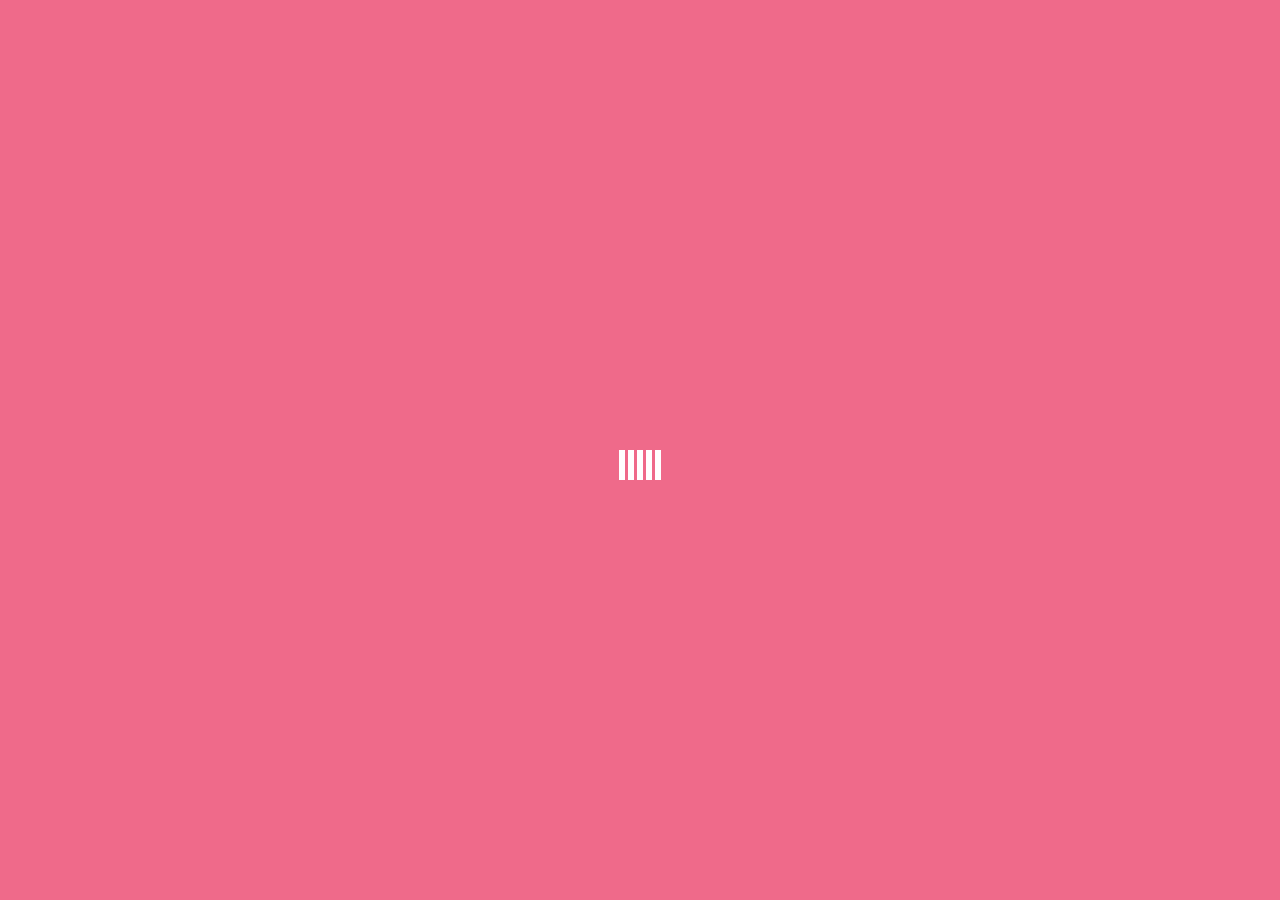
==== index.html @ b2464848 "Add files via upload" ====
<!doctype html>
<html lang="en">

<head>
    <title id="titleWeb"></title>
    <!-- Required meta tags -->
    <meta charset="utf-8">
    <meta name="viewport" content="width=device-width, initial-scale=1, shrink-to-fit=no">

    <!-- Bootstrap CSS -->
    <link rel="stylesheet" href="css/style.css">
    <link rel="stylesheet" href="css/spinload.css">
    <link rel="stylesheet" type="text/css" href=" https://fonts.googleapis.com/css?family=Pacifico" />
    <link rel="stylesheet" href="https://stackpath.bootstrapcdn.com/bootstrap/4.3.1/css/bootstrap.min.css" integrity="sha384-ggOyR0iXCbMQv3Xipma34MD+dH/1fQ784/j6cY/iJTQUOhcWr7x9JvoRxT2MZw1T" crossorigin="anonymous">
</head>

<body onload="loadSound()">
    <div class="wrapper">
        <!-- Preloader -->
        <div id="preloader">
            <div class="spinner">
                <div class="rect1"></div>
                <div class="rect2"></div>
                <div class="rect3"></div>
                <div class="rect4"></div>
                <div class="rect5"></div>
            </div>
        </div>
        <div id="bg"></div>
        <div class="content">
            <header>
                <h2 id="title"></h2>
                <h4 id="desc"></h4>
            </header>
            <button id="yes" type="button" class="btn btn-danger btn-lg"> </button>
            <button id="no" type="button" class="btn btn-info btn-lg"></button>
        </div>
    </div>
    <!-- Optional JavaScript -->
    <!-- jQuery first, then Popper.js, then Bootstrap JS -->
    <script src="https://code.jquery.com/jquery-3.4.1.js" integrity="sha256-WpOohJOqMqqyKL9FccASB9O0KwACQJpFTUBLTYOVvVU=" crossorigin="anonymous"></script>
    <script src="https://cdnjs.cloudflare.com/ajax/libs/popper.js/1.14.7/umd/popper.min.js" integrity="sha384-UO2eT0CpHqdSJQ6hJty5KVphtPhzWj9WO1clHTMGa3JDZwrnQq4sF86dIHNDz0W1" crossorigin="anonymous"></script>
    <script src="https://stackpath.bootstrapcdn.com/bootstrap/4.3.1/js/bootstrap.min.js" integrity="sha384-JjSmVgyd0p3pXB1rRibZUAYoIIy6OrQ6VrjIEaFf/nJGzIxFDsf4x0xIM+B07jRM" crossorigin="anonymous"></script>
    <script src="https://cdn.jsdelivr.net/npm/sweetalert2@9"></script>
    <script src="./config.js"></script>
    <script src="./js/main.js"></script>

    <script>
        function loadSound() {
            var audio = new Audio('sound/sound.mp3');
            audio.play();
        }
    </script>
</body>

</html>
---- css/style.css ----
.content {
    position: relative;
    z-index: 3;
}

#no {
    position: absolute;
    display: inline-block;
    left: 35%;
    top: 40vh;
    -webkit-transition: all 0.1s ease-out;
}

#yes {
    position: absolute;
    display: inline-block;
    left: 70%;
    top: 40vh;
    -webkit-transition: all 0.3s ease-out;
}

#bg {
    position: fixed;
    top: 0;
    right: 0;
    bottom: 0;
    left: 0;
    opacity: .8;
    /* height: 100vh; */
    z-index: 0;
    background-repeat: no-repeat;
    background-image: url(../img/bg.webp);
    background-size: cover;
    background-position: 50%;
    -webkit-filter: blur(4px);
}

.swal2-image {
    object-fit: contain;
}

.swal2-title,
.swal2-content {
    color: azure !important;
}

.swal2-popup {
    border-radius: 15px !important;
}

header h2 {
    font-family: 'Pacifico';
    font-size: 80px;
    text-align: center;
    margin-bottom: 30px;
    color: cyan;
}

header h4 {
    font-family: 'Pacifico';
    text-align: center;
    color: chartreuse;
}

@media only screen and (max-width: 500px) {
    header h2 {
        font-family: 'sans-serif';
        font-size: 45px;
        text-align: center;
        margin-bottom: 30px;
    }

    header h4 {
        font-family: 'Pacifico';
        text-align: center;
        padding: 15px;
    }

    #no {
        position: absolute;
        display: inline-block;
        left: 10%; /* Adjust to center on small screens */
        top: 40vh;
        font-size: 16px; /* Slightly bigger font for mobile */
        padding: 10px; /* Adequate padding for button */
        -webkit-transition: all 0.1s ease-out;
    }

    #yes {
        position: absolute;
        display: inline-block;
        left: 60%; /* Adjust to center on small screens */
        top: 40vh;
        font-size: 16px; /* Slightly bigger font for mobile */
        padding: 10px; /* Adequate padding for button */
        -webkit-transition: all 0.3s ease-out;
    }

    /* Ensure the background image covers the screen and isn't too large */
    #bg {
        background-size: cover;
        background-position: center;
        filter: blur(4px);
        height: 100vh; /* Ensure it takes the full height of the screen */
    }
}

/* Optional: Adjust for medium screens (tablets) */
@media only screen and (max-width: 768px) {
    #no, #yes {
        font-size: 18px;
        padding: 15px;
    }

    header h2 {
        font-size: 60px;
    }

    header h4 {
        font-size: 18px;
    }
}

.swal2-backdrop-show {
    background-size: 200px 100px !important;
}
---- css/spinload.css ----
/* 3. Preloader */
#preloader {
	position: fixed;
	top:0;
	left:0;
	right:0;
	bottom:0;
	background-color:#ef6a8a; /* change if the mask should have another color then white */
	z-index:9999999; /* makes sure it stays on top */
}

.spinner {
	position:absolute;
	left:50%; /* centers the loading animation horizontally one the screen */
	top:50%; /* centers the loading animation vertically one the screen */
	width: 50px;
	height: 30px;
	text-align: center;
	font-size: 10px;
	margin-left:-25px;
}

.spinner > div {
	background-color: #fff;
	height: 100%;
	width: 6px;
	display: inline-block; 
	-webkit-animation: stretchdelay 1.2s infinite ease-in-out;
	animation: stretchdelay 1.2s infinite ease-in-out;
}

.spinner .rect2 {
	-webkit-animation-delay: -1.1s;
	animation-delay: -1.1s;
}

.spinner .rect3 {
	-webkit-animation-delay: -1.0s;
	animation-delay: -1.0s;
}

.spinner .rect4 {
	-webkit-animation-delay: -0.9s;
	animation-delay: -0.9s;
}

.spinner .rect5 {
	-webkit-animation-delay: -0.8s;
	animation-delay: -0.8s;
}

@-webkit-keyframes stretchdelay {
	0%, 40%, 100% { -webkit-transform: scaleY(0.4) }  
	20% { -webkit-transform: scaleY(1.0) }
}

@keyframes stretchdelay {
	0%, 40%, 100% { 
	transform: scaleY(0.4);
	-webkit-transform: scaleY(0.4);
	}  20% { 
	transform: scaleY(1.0);
	-webkit-transform: scaleY(1.0);
	}
}
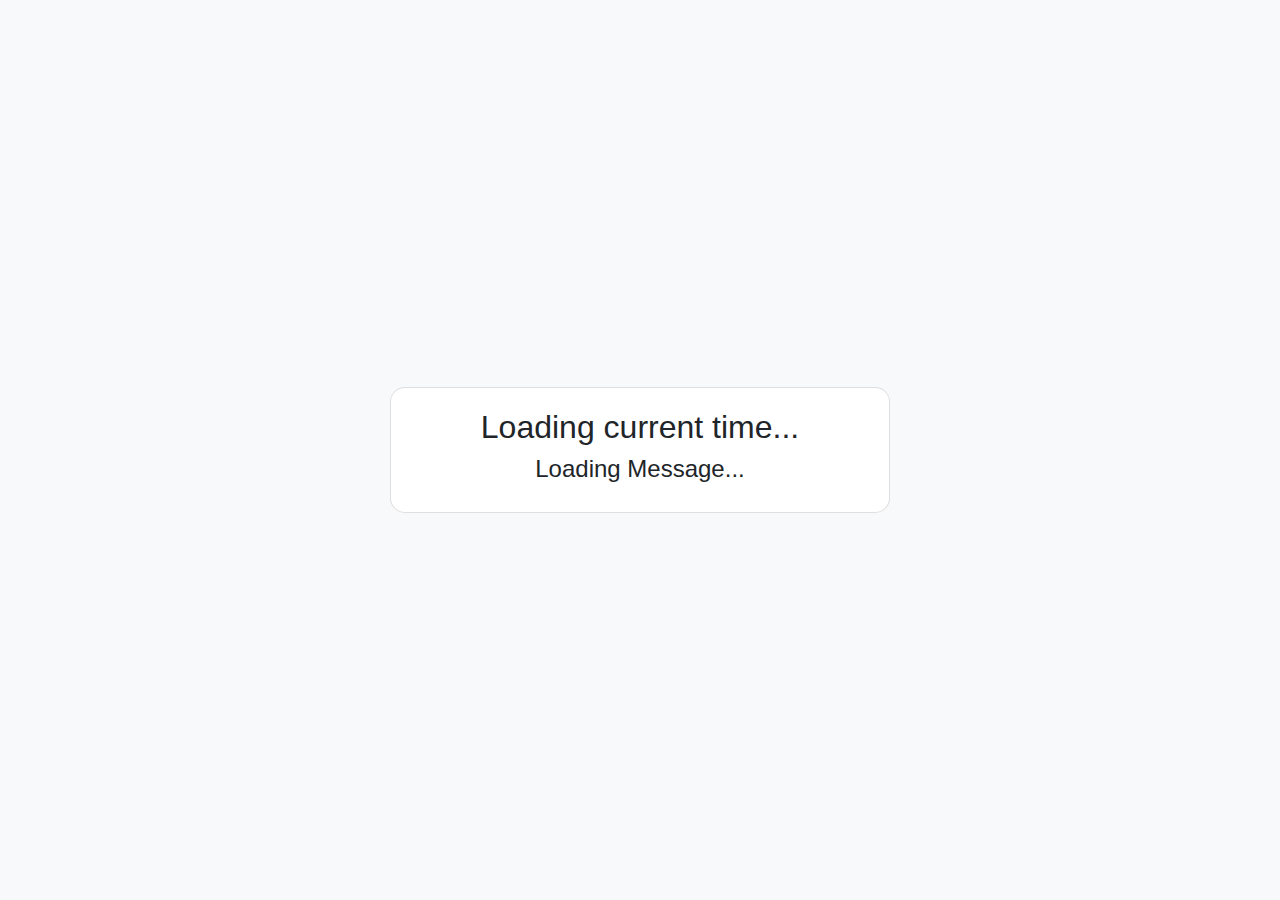
==== commit 741c119d: "Update index.html" ====
--- a/index.html
+++ b/index.html
@@ -2,55 +2,111 @@
 <html lang="en">
 
 <head>
-    <title id="titleWeb"></title>
+    <title>November 11 at 10 PM</title>
     <!-- Required meta tags -->
     <meta charset="utf-8">
     <meta name="viewport" content="width=device-width, initial-scale=1, shrink-to-fit=no">
 
     <!-- Bootstrap CSS -->
-    <link rel="stylesheet" href="css/style.css">
-    <link rel="stylesheet" href="css/spinload.css">
-    <link rel="stylesheet" type="text/css" href=" https://fonts.googleapis.com/css?family=Pacifico" />
     <link rel="stylesheet" href="https://stackpath.bootstrapcdn.com/bootstrap/4.3.1/css/bootstrap.min.css" integrity="sha384-ggOyR0iXCbMQv3Xipma34MD+dH/1fQ784/j6cY/iJTQUOhcWr7x9JvoRxT2MZw1T" crossorigin="anonymous">
 </head>
 
-<body onload="loadSound()">
-    <div class="wrapper">
-        <!-- Preloader -->
-        <div id="preloader">
-            <div class="spinner">
-                <div class="rect1"></div>
-                <div class="rect2"></div>
-                <div class="rect3"></div>
-                <div class="rect4"></div>
-                <div class="rect5"></div>
+<body class="bg-light d-flex align-items-center justify-content-center" style="height: 100vh;">
+
+    <div class="card" style="width: 100%; max-width: 500px; border-radius: 15px;">
+        <div class="card-body text-center">
+            <!-- Display current time -->
+            <div id="timeDisplay">
+                <h2 id="currentTime" style="text-align: center;">Loading current time...</h2>
+                <h4 id="mess" style="text-align: center;">Loading Message...</h4>
+            </div>
+
+            <!-- Button for redirection, hidden initially -->
+            <div id="redirectButton" style="display: none; text-align: center;">
+                <button id="goToSecretPage" class="btn btn-primary btn-lg">Go to Secret Page</button>
             </div>
         </div>
-        <div id="bg"></div>
-        <div class="content">
-            <header>
-                <h2 id="title"></h2>
-                <h4 id="desc"></h4>
-            </header>
-            <button id="yes" type="button" class="btn btn-danger btn-lg"> </button>
-            <button id="no" type="button" class="btn btn-info btn-lg"></button>
-        </div>
     </div>
+
     <!-- Optional JavaScript -->
-    <!-- jQuery first, then Popper.js, then Bootstrap JS -->
     <script src="https://code.jquery.com/jquery-3.4.1.js" integrity="sha256-WpOohJOqMqqyKL9FccASB9O0KwACQJpFTUBLTYOVvVU=" crossorigin="anonymous"></script>
     <script src="https://cdnjs.cloudflare.com/ajax/libs/popper.js/1.14.7/umd/popper.min.js" integrity="sha384-UO2eT0CpHqdSJQ6hJty5KVphtPhzWj9WO1clHTMGa3JDZwrnQq4sF86dIHNDz0W1" crossorigin="anonymous"></script>
     <script src="https://stackpath.bootstrapcdn.com/bootstrap/4.3.1/js/bootstrap.min.js" integrity="sha384-JjSmVgyd0p3pXB1rRibZUAYoIIy6OrQ6VrjIEaFf/nJGzIxFDsf4x0xIM+B07jRM" crossorigin="anonymous"></script>
-    <script src="https://cdn.jsdelivr.net/npm/sweetalert2@9"></script>
-    <script src="./config.js"></script>
-    <script src="./js/main.js"></script>
 
     <script>
+        // Function to play sound on page load
         function loadSound() {
             var audio = new Audio('sound/sound.mp3');
             audio.play();
         }
+
+        // Function to display the current time in PHT and update the display
+        function displayTime() {
+            var now = new Date();
+            var utcHours = now.getUTCHours(); // Get UTC hours (0-23)
+            var utcMinutes = now.getUTCMinutes(); // Get UTC minutes (0-59)
+            var month = now.getMonth(); // Get the current month (0-11)
+            var day = now.getDate(); // Get the current day of the month (1-31)
+
+            // Adjust for Philippine Time (UTC +8)
+            var phtHours = utcHours + 8; // Add 8 hours to convert to Philippine Time (PHT)
+            if (phtHours >= 24) {
+                phtHours -= 24; // Reset to 0-23 range
+            }
+
+            var formattedTime = `${phtHours}:${utcMinutes < 10 ? '0' : ''}${utcMinutes} PHT`; // Format time
+            var formattedDate = `${month + 1}/${day}`; // Format date as MM/DD
+
+            // Update the current time display on the page
+            document.getElementById("currentTime").textContent = `Current Time: ${formattedTime} on ${formattedDate}`;
+            document.getElementById("mess").textContent = `Waiting for 10:00 PM PHT...`;
+
+            // Debugging: Log the UTC and PHT time
+            console.log(`UTC Time: ${utcHours}:${utcMinutes} on ${month + 1}/${day}`);
+            console.log(`Converted to PHT: ${phtHours}:${utcMinutes} on ${month + 1}/${day}`);
+        }
+
+        // Function to check if it's 10:00 PM PHT
+        function checkTime() {
+            var now = new Date();
+            var utcHours = now.getUTCHours();
+            var utcMinutes = now.getUTCMinutes();
+            var month = now.getMonth(); // 0 = January, 10 = November
+            var day = now.getDate(); // Day of the month
+
+            // Adjust for Philippine Time (UTC +8)
+            var phtHours = utcHours + 8;
+            if (phtHours >= 24) {
+                phtHours -= 24; // Reset if it's more than 24 hours (wrap around)
+            }
+
+            // Check if it's 10:00 PM PHT
+            if (phtHours === 22 && utcMinutes === 0) {
+                console.log("It's 10:00 PM PHT! Showing button.");
+                showRedirectButton(); // Show the button
+            } else {
+                console.log("It's not 10:00 PM PHT yet. Checking again...");
+                setTimeout(checkTime, 1000); // Recheck every second
+            }
+        }
+
+        // Function to show the redirect button
+        function showRedirectButton() {
+            var buttonDiv = document.getElementById("redirectButton");
+            buttonDiv.style.display = "block"; // Show button when time is 10:00 PM PHT
+
+            // Button click event to redirect to secret.html
+            document.getElementById("goToSecretPage").onclick = function() {
+                window.location.href = "secret.html"; // Redirect to secret.html
+            };
+        }
+
+        // Start the time display and time check when the page loads
+        window.onload = function () {
+            setInterval(displayTime, 1000); // Update the time every second
+            checkTime(); // Start checking if it's 10:00 PM PHT
+        };
     </script>
+
 </body>
-
 </html>
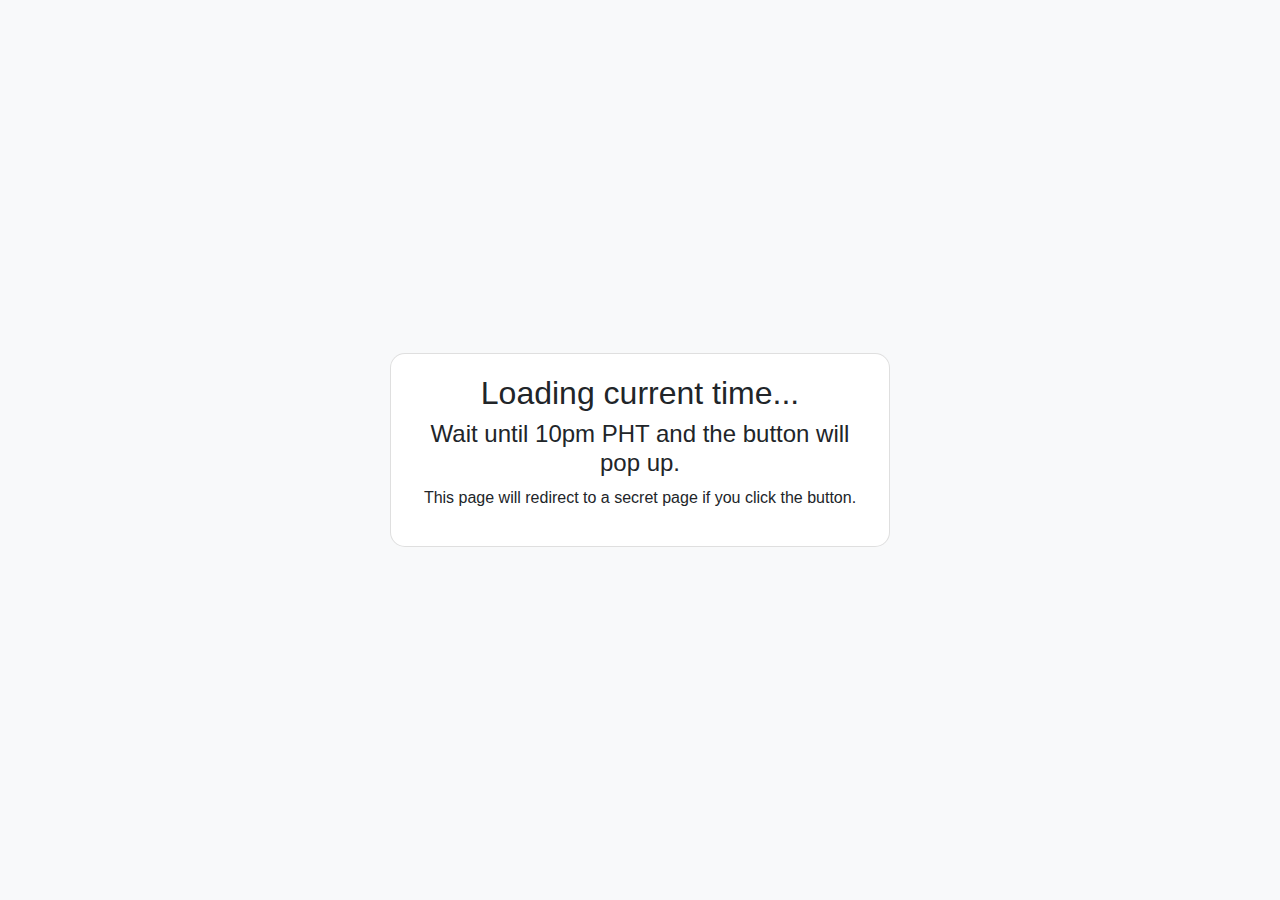
==== commit e8104df3: "Update index.html" ====
--- a/index.html
+++ b/index.html
@@ -18,7 +18,8 @@
             <!-- Display current time -->
             <div id="timeDisplay">
                 <h2 id="currentTime" style="text-align: center;">Loading current time...</h2>
-                <h4 id="mess" style="text-align: center;">Loading Message...</h4>
+                <h4 style="text-align: center;">Wait until 10pm PHT and the button will pop up.<br></h4>
+                <p>This page will redirect to a secret page if you click the button.</p>
             </div>
 
             <!-- Button for redirection, hidden initially -->
@@ -59,7 +60,6 @@
 
             // Update the current time display on the page
             document.getElementById("currentTime").textContent = `Current Time: ${formattedTime} on ${formattedDate}`;
-            document.getElementById("mess").textContent = `Waiting for 10:00 PM PHT...`;
 
             // Debugging: Log the UTC and PHT time
             console.log(`UTC Time: ${utcHours}:${utcMinutes} on ${month + 1}/${day}`);
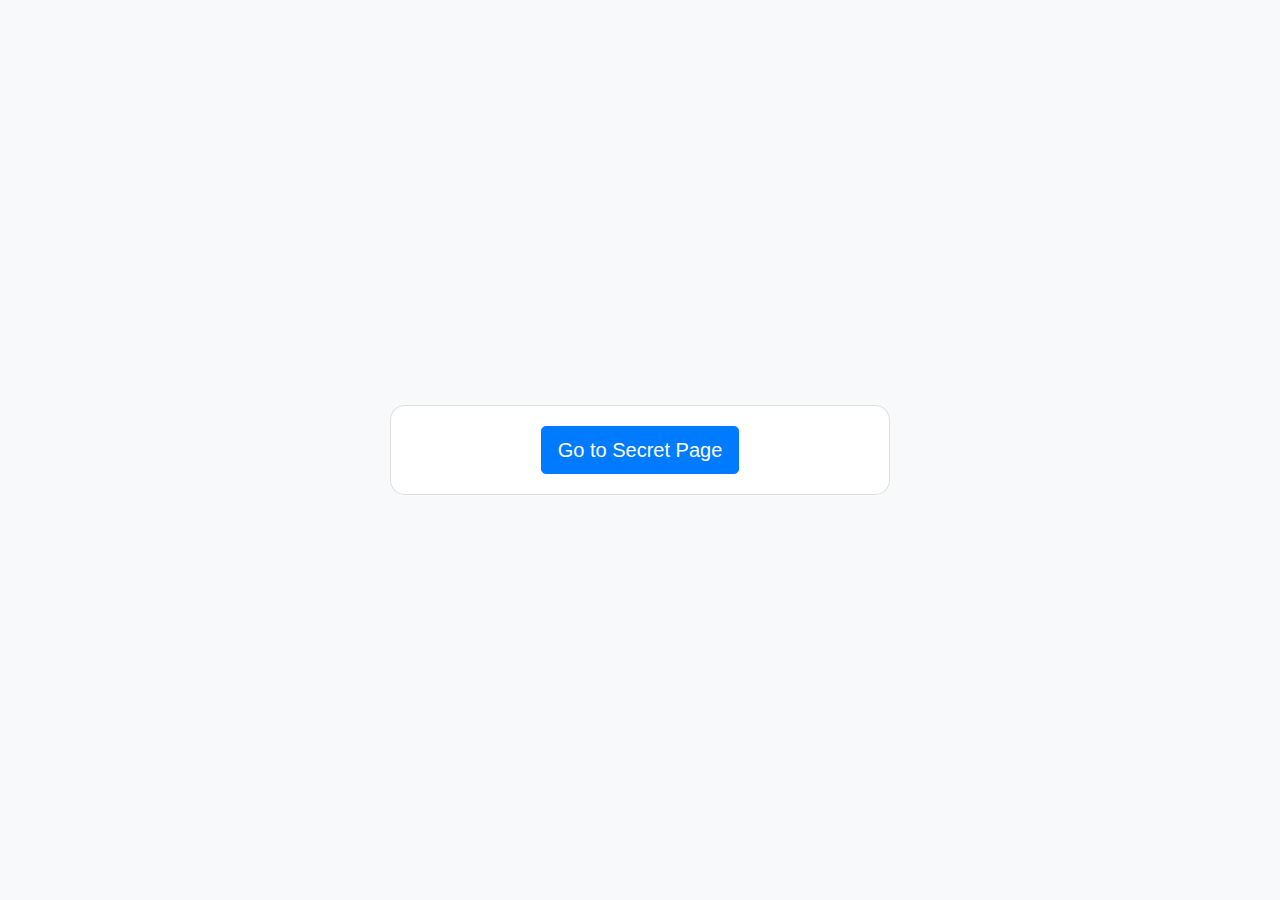
==== commit 95a05a57: "Update index.html" ====
--- a/index.html
+++ b/index.html
@@ -2,7 +2,7 @@
 <html lang="en">
 
 <head>
-    <title>November 11 at 10 PM</title>
+    <title>Kyupal</title>
     <!-- Required meta tags -->
     <meta charset="utf-8">
     <meta name="viewport" content="width=device-width, initial-scale=1, shrink-to-fit=no">
@@ -16,14 +16,14 @@
     <div class="card" style="width: 100%; max-width: 500px; border-radius: 15px;">
         <div class="card-body text-center">
             <!-- Display current time -->
-            <div id="timeDisplay">
+<!--             <div id="timeDisplay">
                 <h2 id="currentTime" style="text-align: center;">Loading current time...</h2>
                 <h4 style="text-align: center;">Wait until 10pm PHT and the button will pop up.<br></h4>
                 <p>This page will redirect to a secret page if you click the button.</p>
-            </div>
+            </div> -->
 
             <!-- Button for redirection, hidden initially -->
-            <div id="redirectButton" style="display: none; text-align: center;">
+            <div id="redirectButton" style="display: block; text-align: center;">
                 <button id="goToSecretPage" class="btn btn-primary btn-lg">Go to Secret Page</button>
             </div>
         </div>
@@ -35,11 +35,6 @@
     <script src="https://stackpath.bootstrapcdn.com/bootstrap/4.3.1/js/bootstrap.min.js" integrity="sha384-JjSmVgyd0p3pXB1rRibZUAYoIIy6OrQ6VrjIEaFf/nJGzIxFDsf4x0xIM+B07jRM" crossorigin="anonymous"></script>
 
     <script>
-        // Function to play sound on page load
-        function loadSound() {
-            var audio = new Audio('sound/sound.mp3');
-            audio.play();
-        }
 
         // Function to display the current time in PHT and update the display
         function displayTime() {
@@ -81,7 +76,7 @@
             }
 
             // Check if it's 10:00 PM PHT
-            if (phtHours === 22 && utcMinutes === 0) {
+            if (phtHours === 22 && utcMinutes === 00) {
                 console.log("It's 10:00 PM PHT! Showing button.");
                 showRedirectButton(); // Show the button
             } else {
